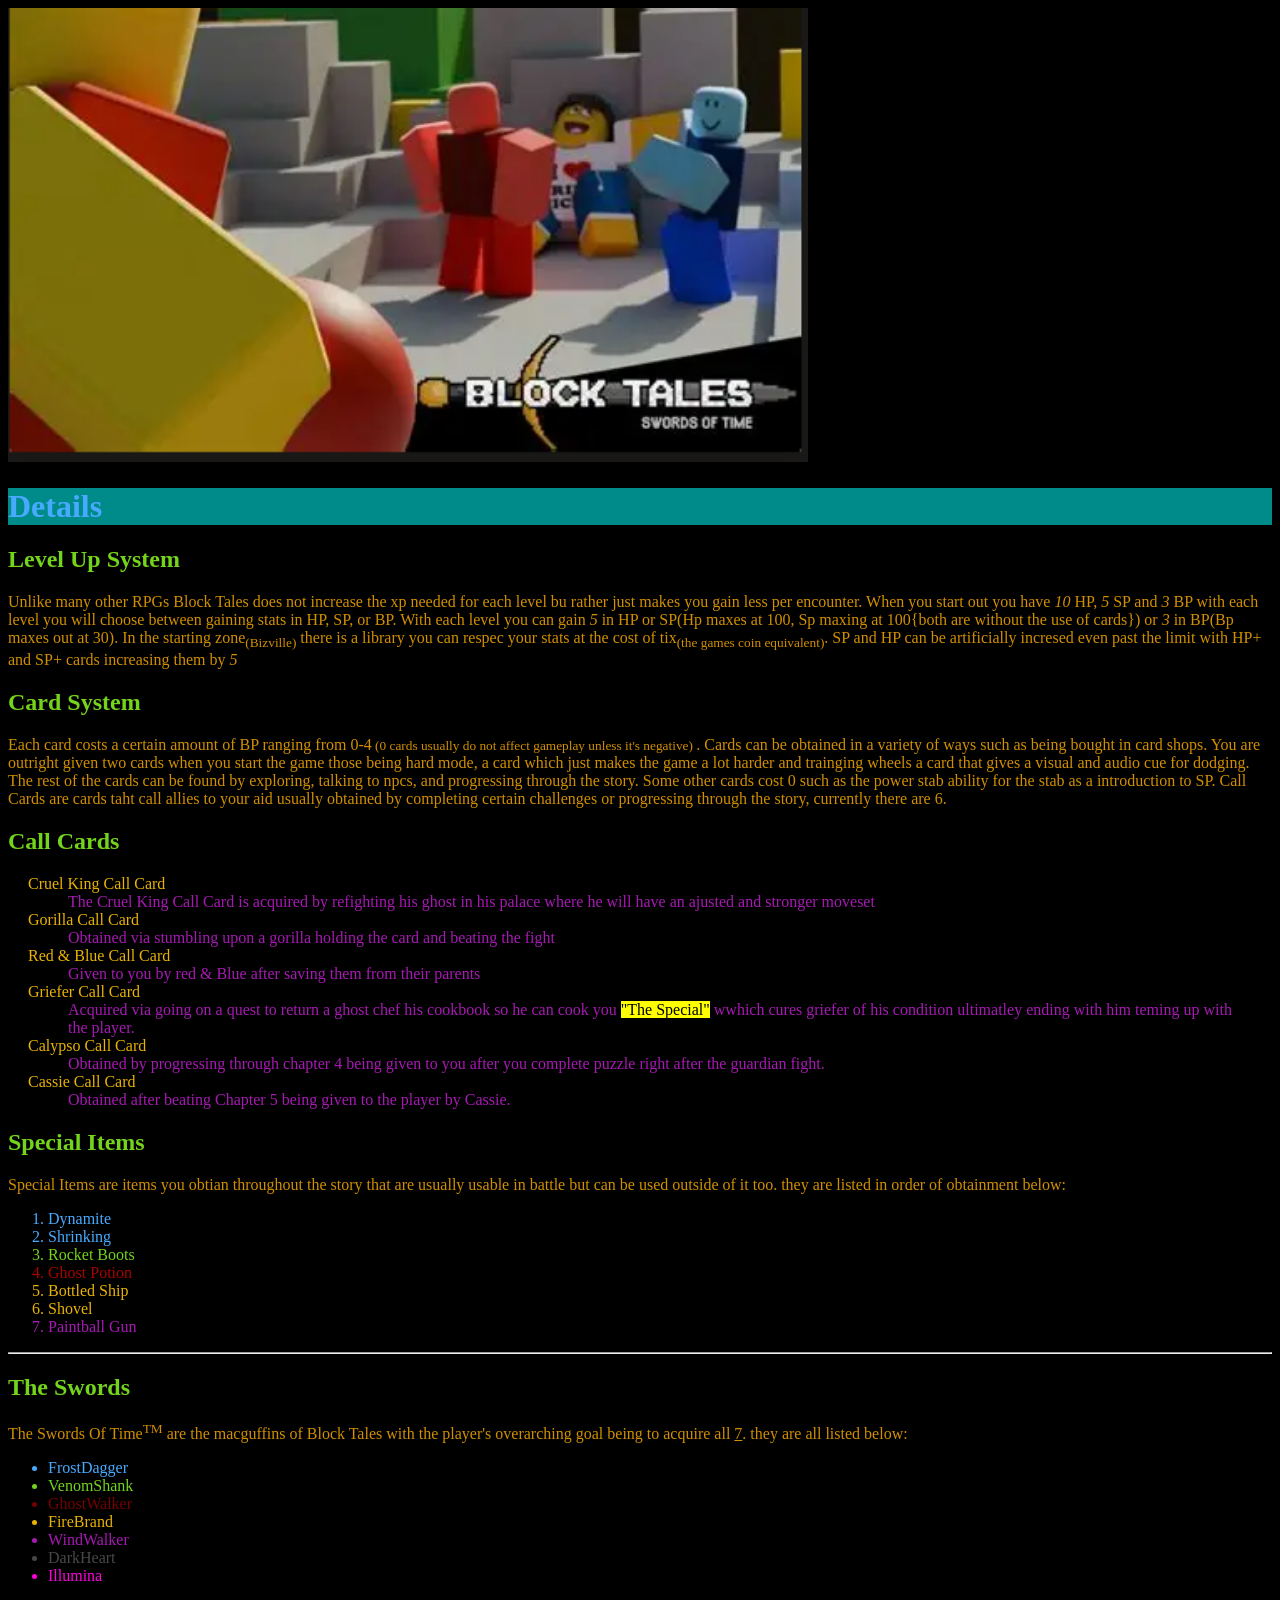
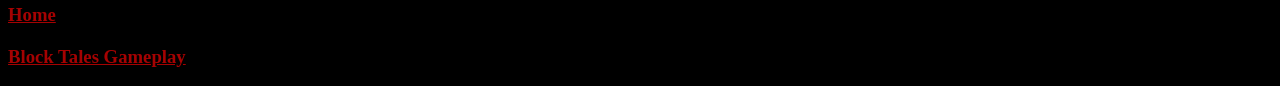
==== Detail_page.html @ dcb5892b "init commit" ====
<!doctype html>
<html lang="en">
  <head>
    <meta charset="UTF-8" />
    <meta name="viewport" content="width=device-width, initial-scale=1.0" />
    <title>Detail about BlockTales</title>
    <link rel="stylesheet" href="Detail.css" />
  </head>
  <body>
    <img
      src="Shedletsky_beatup.png"
      alt="Banner image of SHedletsky being beaten up with red & Blue standing over him."
      style="width: 800px"
    />
    <h1><div style="background-color: darkcyan">Details</div></h1>
    <h2>Level Up System</h2>
    <p>
      Unlike many other RPGs Block Tales does not increase the xp needed for
      each level bu rather just makes you gain less per encounter. When you
      start out you have <i>10</i> HP, <i>5</i> SP and <i>3</i> BP with each
      level you will choose between gaining stats in HP, SP, or BP. With each
      level you can gain <i>5</i> in HP or SP(Hp maxes at 100, Sp maxing at
      100{both are without the use of cards}) or <i>3</i> in BP(Bp maxes out at
      30). In the starting zone<sub>(Bizville)</sub> there is a library you can
      respec your stats at the cost of tix<sub>(the games coin equivalent)</sub
      >. SP and HP can be artificially incresed even past the limit with HP+ and
      SP+ cards increasing them by <i>5</i>
    </p>
    <h2>Card System</h2>
    <p>
      Each card costs a certain amount of BP ranging from 0-4<small>
        (0 cards usually do not affect gameplay unless it's negative)
      </small>
      . Cards can be obtained in a variety of ways such as being bought in card
      shops. You are outright given two cards when you start the game those
      being hard mode, a card which just makes the game a lot harder and
      trainging wheels a card that gives a visual and audio cue for dodging. The
      rest of the cards can be found by exploring, talking to npcs, and
      progressing through the story. Some other cards cost 0 such as the power
      stab ability for the stab as a introduction to SP. Call Cards are cards
      taht call allies to your aid usually obtained by completing certain
      challenges or progressing through the story, currently there are 6.
    </p>
    <h2>Call Cards</h2>
    <div style="margin: 20px">
      <dl>
        <dt>Cruel King Call Card</dt>
        <dd>
          The Cruel King Call Card is acquired by refighting his ghost in his
          palace where he will have an ajusted and stronger moveset
        </dd>
        <dt>Gorilla Call Card</dt>
        <dd>
          Obtained via stumbling upon a gorilla holding the card and beating the
          fight
        </dd>
        <dt>Red & Blue Call Card</dt>
        <dd>Given to you by red & Blue after saving them from their parents</dd>
        <dt>Griefer Call Card</dt>
        <dd>
          Acquired via going on a quest to return a ghost chef his cookbook so
          he can cook you <mark>"The Special"</mark> wwhich cures griefer of his
          condition ultimatley ending with him teming up with the player.
        </dd>
        <dt>Calypso Call Card</dt>
        <dd>
          Obtained by progressing through chapter 4 being given to you after you
          complete puzzle right after the guardian fight.
        </dd>
        <dt>Cassie Call Card</dt>
        <dd>
          Obtained after beating Chapter 5 being given to the player by Cassie.
        </dd>
      </dl>
    </div>
    <h2>Special Items</h2>
    <p>
      Special Items are items you obtian throughout the story that are usually
      usable in battle but can be used outside of it too. they are listed in
      order of obtainment below:
    </p>
    <ol>
      <li style="color: rgb(72, 170, 255)">Dynamite</li>
      <li style="color: rgb(72, 170, 255)">Shrinking</li>
      <li style="color: rgb(116, 211, 27)">Rocket Boots</li>
      <li style="color: rgb(165, 2, 2)">Ghost Potion</li>
      <li style="color: rgb(233, 179, 3)">Bottled Ship</li>
      <li style="color: rgb(233, 179, 3)">Shovel</li>
      <li style="color: rgb(166, 25, 179)">Paintball Gun</li>
    </ol>
    <hr />
    <h2>The Swords</h2>
    <p>
      The Swords Of Time<sup>TM</sup> are the macguffins of Block Tales with the
      player's overarching goal being to acquire all <u>7</u>. they are all
      listed below:
    </p>
    <ul>
      <li style="color: rgb(72, 170, 255)">FrostDagger</li>
      <li style="color: rgb(116, 211, 27)">VenomShank</li>
      <li style="color: rgba(226, 2, 2, 0.507)">GhostWalker</li>
      <li style="color: rgb(233, 179, 3)">FireBrand</li>
      <li style="color: rgb(166, 25, 179)">WindWalker</li>
      <li style="color: rgba(255, 255, 255, 0.281)">DarkHeart</li>
      <li style="color: rgb(255, 0, 221)">Illumina</li>
    </ul>

    <h3><a href="index.html">Home</a></h3>
    <h2></h2>
    <h3><a href="video.html">Block Tales Gameplay</a></h3>
  </body>
</html>
---- Detail.css ----
p {
  color: rgb(209, 143, 0);
}
h1 {
  color: rgb(72, 170, 255);
}
h2 {
  color: rgb(116, 211, 27);
}
a {
  color: rgb(165, 2, 2);
}
dt {
  color: rgb(233, 179, 3);
}
dd {
  color: rgb(166, 25, 179);
}
body {
  background-color: black;
}
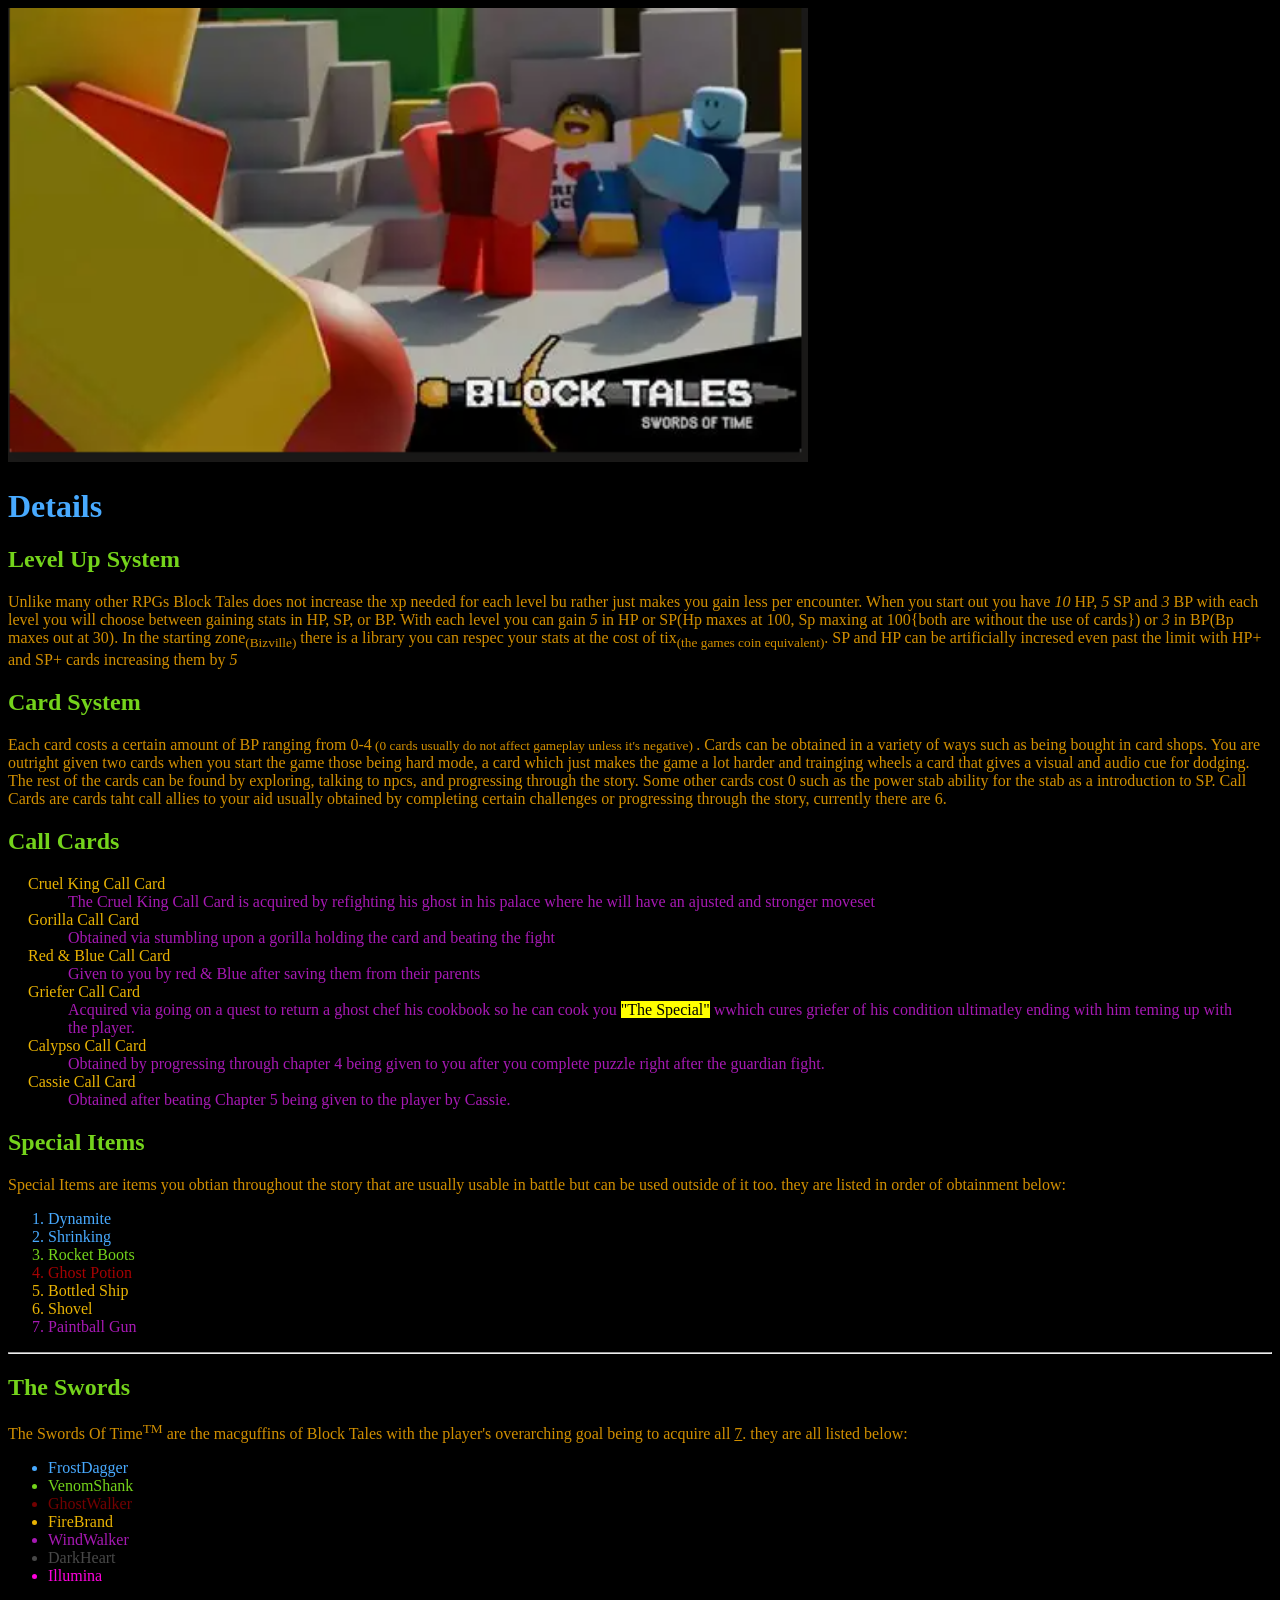
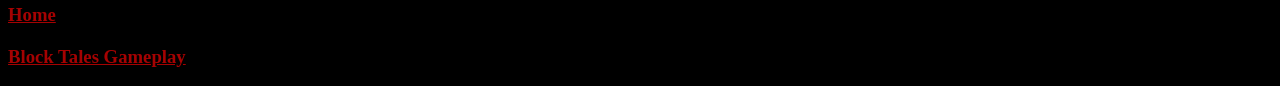
==== commit af4e30ca: "commit_0" ====
--- a/Detail_page.html
+++ b/Detail_page.html
@@ -12,7 +12,7 @@
       alt="Banner image of SHedletsky being beaten up with red & Blue standing over him."
       style="width: 800px"
     />
-    <h1><div style="background-color: darkcyan">Details</div></h1>
+    <h1>Details</h1>
     <h2>Level Up System</h2>
     <p>
       Unlike many other RPGs Block Tales does not increase the xp needed for
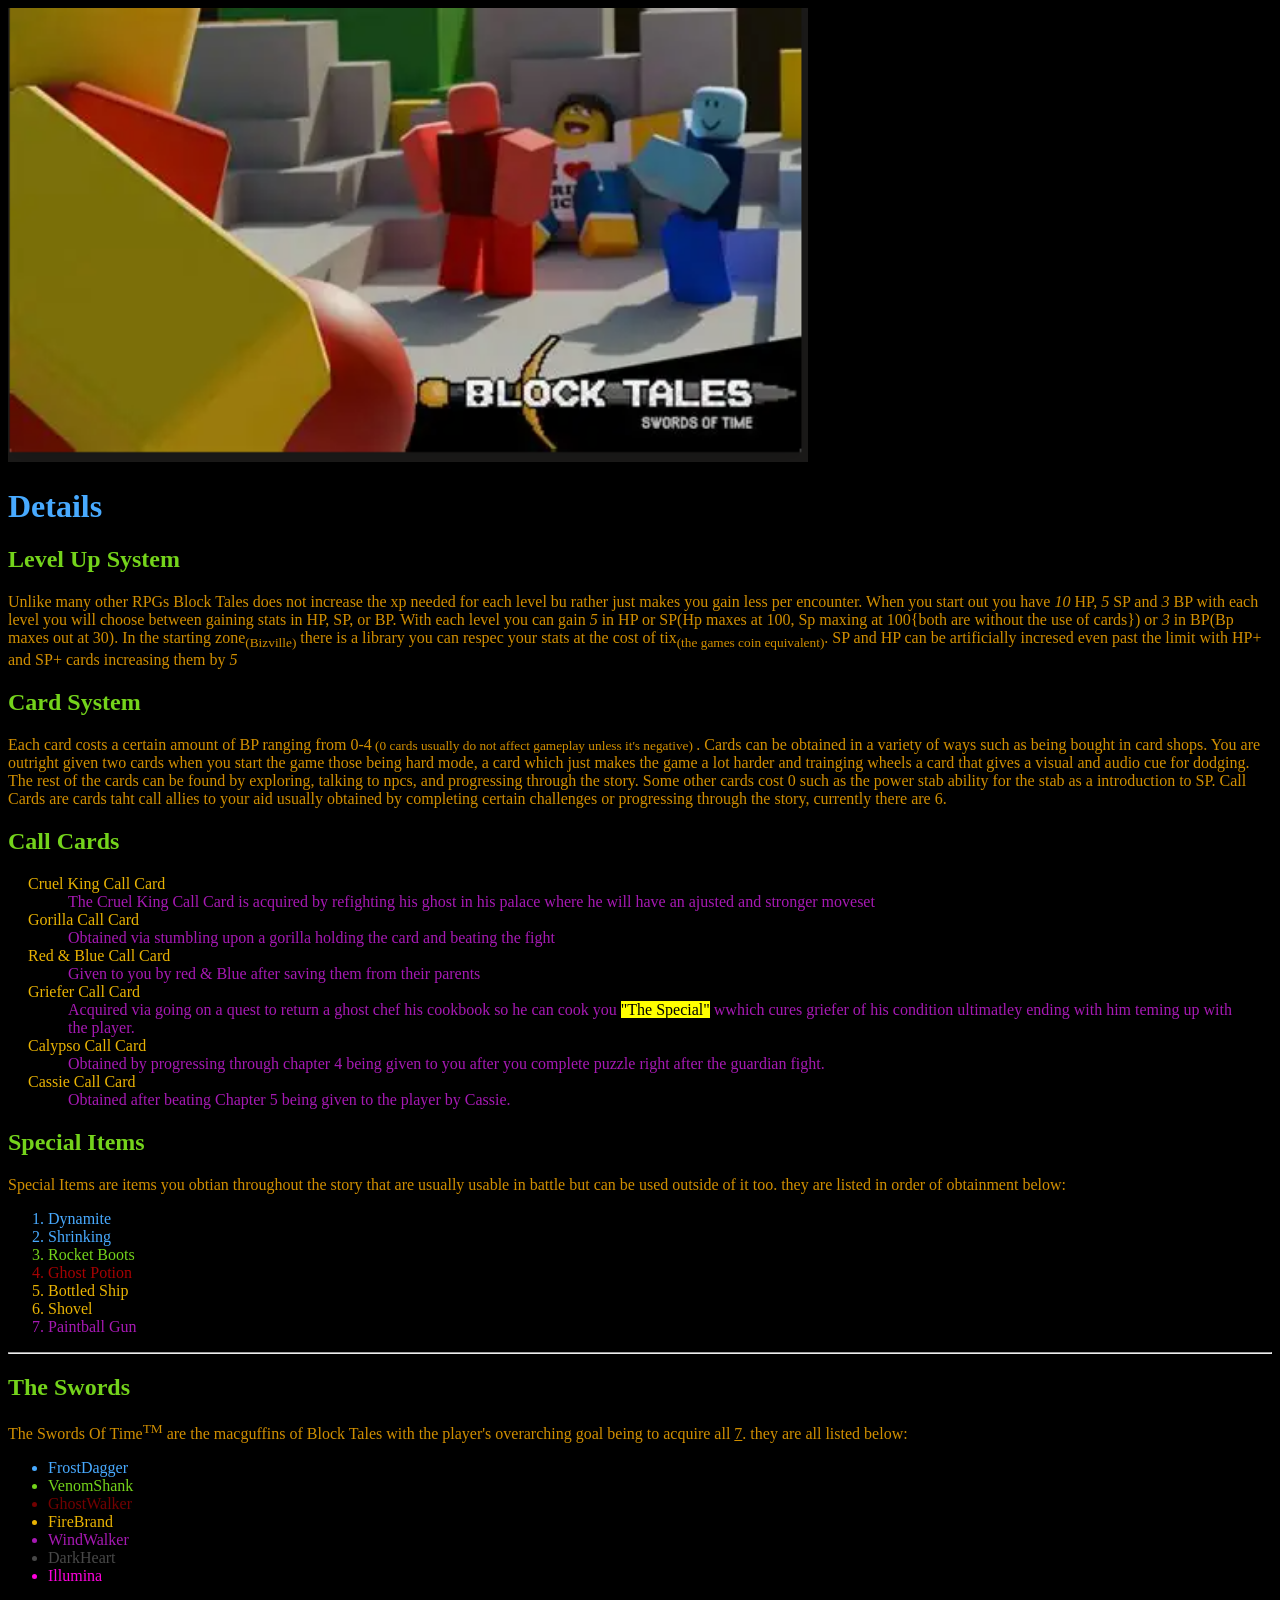
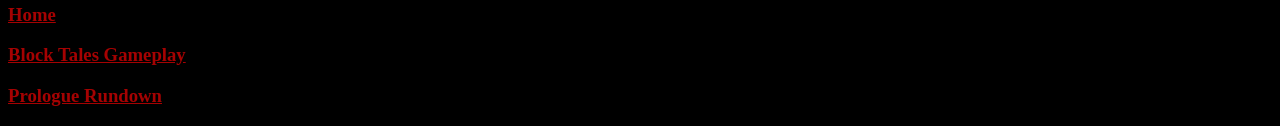
==== commit f01186c4: "add prologue page" ====
--- a/Detail_page.html
+++ b/Detail_page.html
@@ -106,7 +106,7 @@
     </ul>
 
     <h3><a href="index.html">Home</a></h3>
-    <h2></h2>
     <h3><a href="video.html">Block Tales Gameplay</a></h3>
+    <h3><a href="prologue.html">Prologue Rundown</a></h3>
   </body>
 </html>
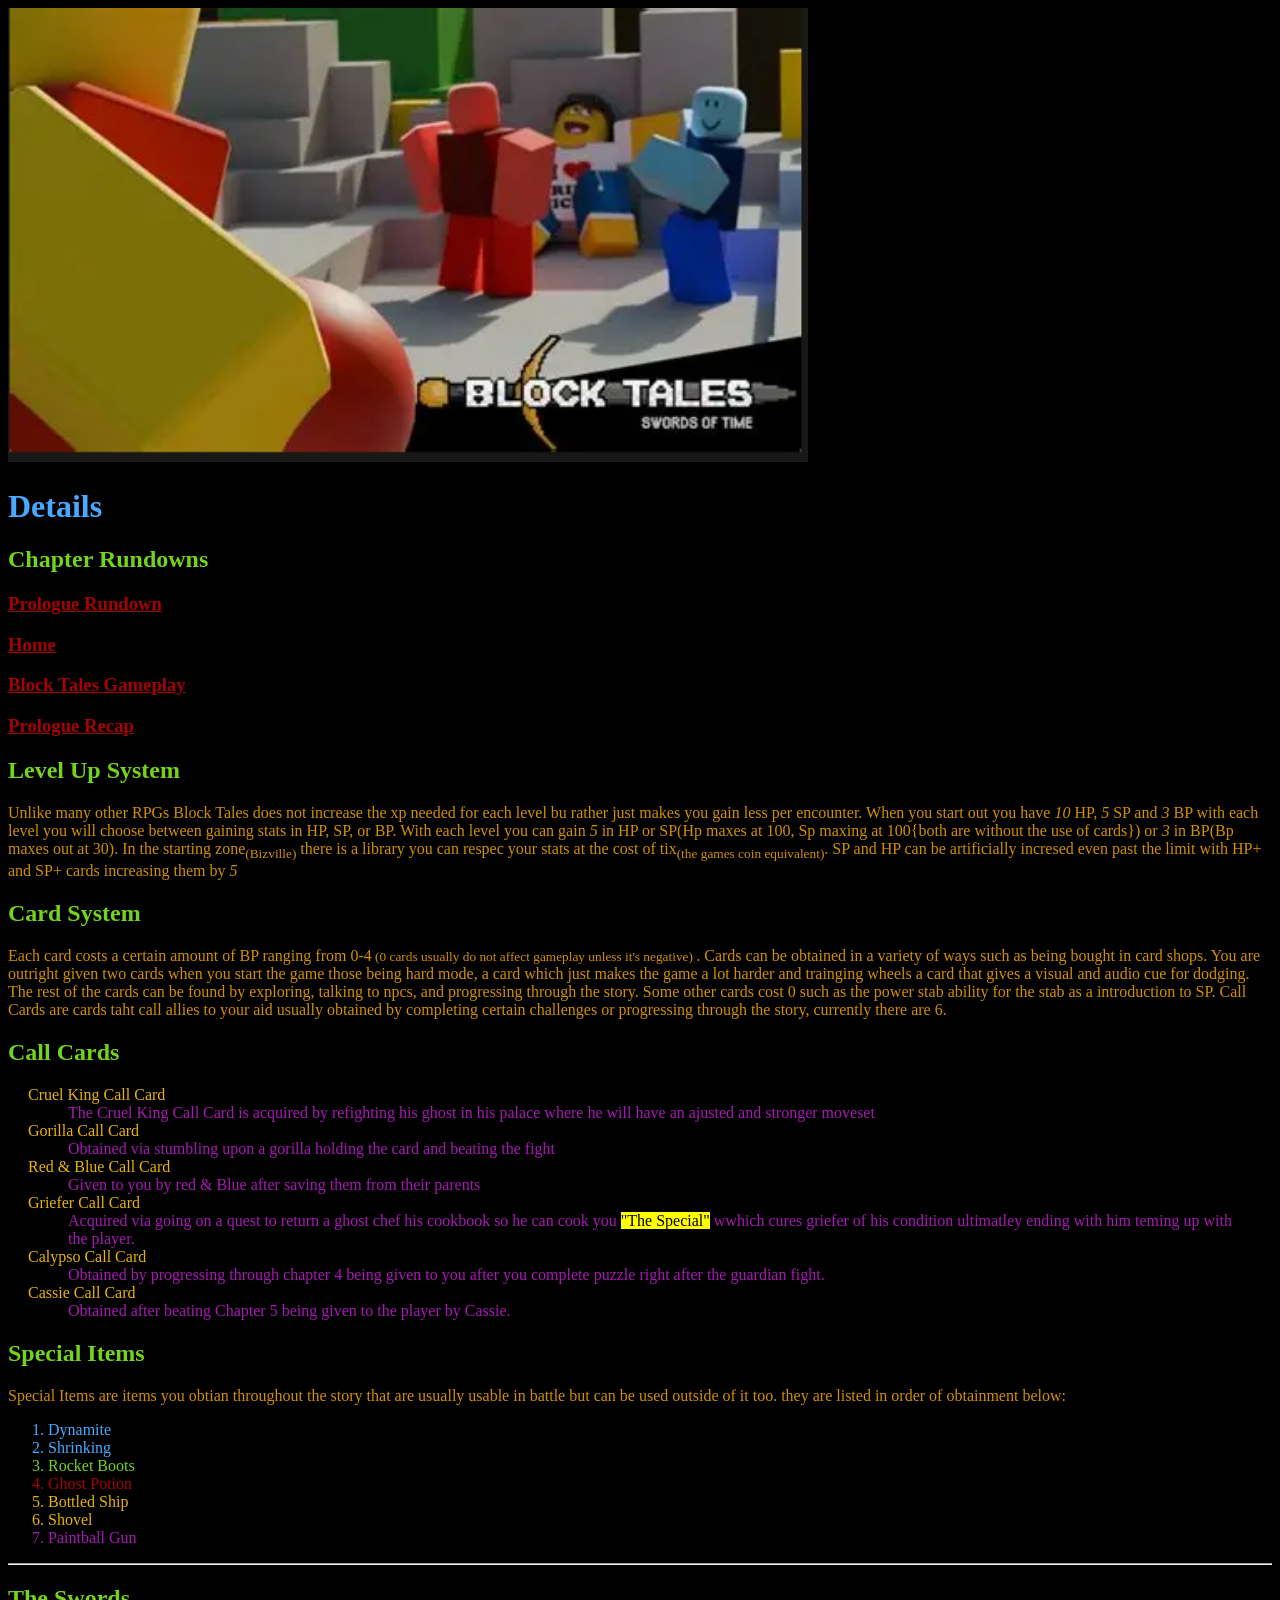
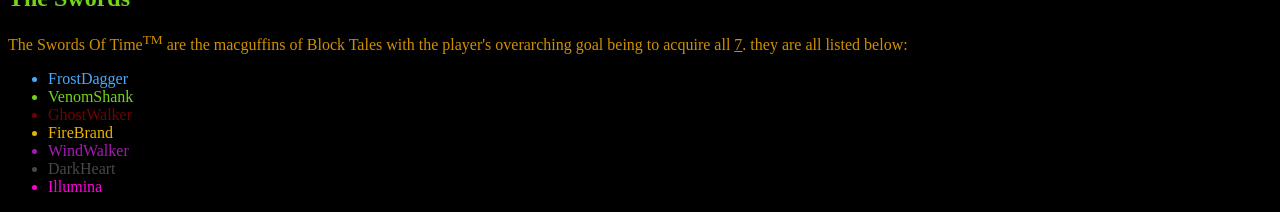
==== commit 36f5647a: "added extra css including font" ====
--- a/Detail_page.html
+++ b/Detail_page.html
@@ -13,6 +13,13 @@
       style="width: 800px"
     />
     <h1>Details</h1>
+    <h2>Chapter Rundowns</h2>
+    <nav>
+      <h3><a href="prologue.html">Prologue Rundown</a></h3>
+      <h3><a href="index.html">Home</a></h3>
+      <h3><a href="video.html">Block Tales Gameplay</a></h3>
+      <h3><a href="prologue.html">Prologue Recap</a></h3>
+    </nav>
     <h2>Level Up System</h2>
     <p>
       Unlike many other RPGs Block Tales does not increase the xp needed for
@@ -104,9 +111,5 @@
       <li style="color: rgba(255, 255, 255, 0.281)">DarkHeart</li>
       <li style="color: rgb(255, 0, 221)">Illumina</li>
     </ul>
-
-    <h3><a href="index.html">Home</a></h3>
-    <h3><a href="video.html">Block Tales Gameplay</a></h3>
-    <h3><a href="prologue.html">Prologue Rundown</a></h3>
   </body>
 </html>
--- a/Detail.css
+++ b/Detail.css
@@ -18,4 +18,5 @@
 }
 body {
   background-color: black;
+  font-family: "kiwisoda";
 }
